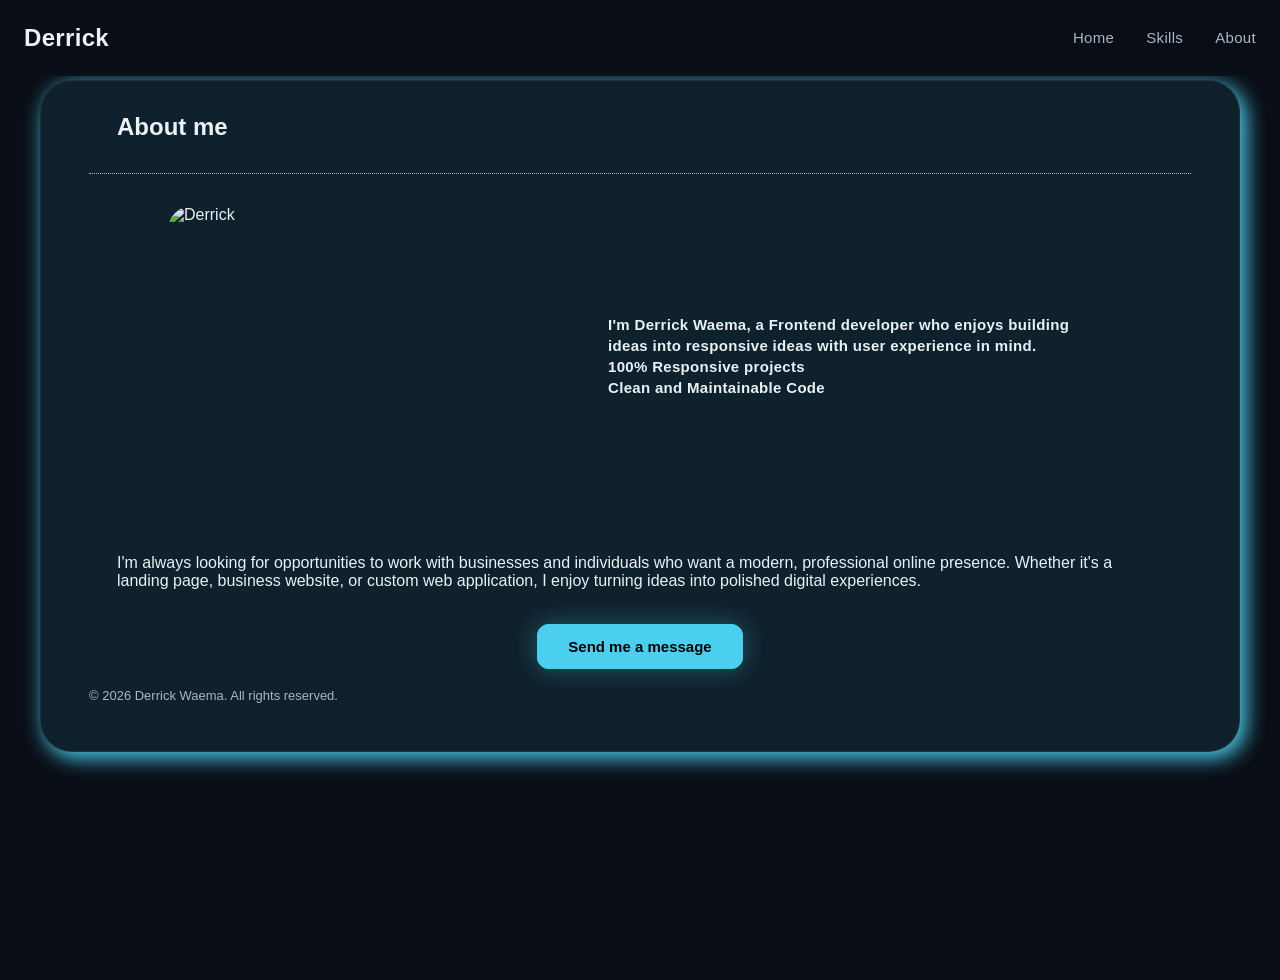
==== about.html @ 58d6bf2c "Add files via upload" ====
<!DOCTYPE html>
<html lang="en">
<head>
  <meta charset="UTF-8">
  <meta name="viewport" content="width=device-width, initial-scale=1.0">
  
  <title>Document</title>
  <link rel="stylesheet" href="about.css">
</head>
<body>
  <video autoplay loop muted plays-inline class="back-video">
    <source src="gradient2.mp4">
  </video>
     <header>
    <nav>
      <div class="logo"><h4>Derrick</h4></div>
      <ul class="nav-links">
        <li><a href="index.html">Home</a></li>
        <li><a href="skills.html">Skills</a></li>
        <li><a href="about.html">About</a></li>
       
      </ul>
    </nav>
  </header>
  <section class="main-section">

    <div class="about-me">
    <h2>About me</h2>
  </div>
  <div class="hero-section">
    
    <div class="hero-image">
      <img src="about-photo.png" alt="Derrick">
    </div>
    <div class="hero-text">
      <p>I'm Derrick Waema, a Frontend developer who enjoys building ideas into responsive ideas with user experience in mind.</p>
      <p>100% Responsive projects</p>
      <p>Clean and Maintainable Code</p>
    </div>
  </div>
    <div class="clients-section">
      <p>
      I'm always looking for opportunities to work with businesses and individuals who want a modern, professional online presence. Whether it's a landing page, business website, or custom web application, I enjoy turning ideas into polished digital experiences.
    </p>
    </div>
    
    <div class="send-message-button">
  <a href="https://wa.me/254796646674?text=Hello%20Derrick,%20I%20found%20your%20portfolio%20and%20would%20like%20to%20discuss%20a%20project." target="_blank">
    Send me a message
  </a>
</div>
      
   
  </div>
   <footer class="footer">
    <p>&copy; 2026 Derrick Waema. All rights reserved.</p>
  </footer>
  </section>
</body>
</html>
---- about.css ----
*{
  margin: 0;
  padding: 0;
  box-sizing: border-box;
  font-family: Arial, Helvetica, sans-serif;
}
:root{
  --cyan: #4acfee;
  --mint: #53f8c9;
  --violet: #6070fd;
  --ink: #0a0e16;
  --panel: #4ad0ee1a;
  --text: #eaf2f6;
  --text-dim: #a9b7c4;
  --font-display: "Space Grotesk", "Arial", sans-serif;
  --font-body: "Inter", "Helvetica", sans-serif;
}
html{
  scroll-behavior: smooth;
}
body{
  position: relative;
  height: 100vh;
  width: 100%;
  background-color: var(--ink);
  font-family: var(--font-body);
  color: var(--text);
}
.back-video{
  position: fixed;
  right: 0;
  bottom: 0;
  z-index: -1;
}
.main-section{
  width: min(100%, 1200px);
  margin: 24px auto;
  margin-top: 80px;
  padding: 0 clamp(1.25rem, 4vw, 3rem) 3rem;
  background-color: var(--panel);
  backdrop-filter: blur(16px);
  border: 1px solid #ffffff14;
  border-radius: 32px;
  box-shadow: 5px 5px 20px 1px #4acfee;
}
header{
  position: fixed;
  top: 0;
  z-index: 1000;
  width: 100%;
  background: rgba(10,14,22,.75);
  backdrop-filter: blur(16px);
}
nav{
  display: flex;
  justify-content: space-between;
  align-items: center;
  padding: 24px ;

}
.logo h4{
  color: var(--text);
  font-family: var(--font-display);
  font-size: 24px;
  font-weight: 700;
  letter-spacing: 0.02rem;
}
.nav-links {
  display: flex;
  list-style: none;
  gap: 32px;

}
.nav-links a{
  position: relative;
  color: var(--text-dim);
  text-decoration: none;
  font-size: 15px;
  font-weight: 500;
  letter-spacing: 0.02rem;
  transition: 0.3s;
  transition: color 0.35s ease;
}
.nav-links a::after{
  content: "";
  position: absolute;
  left: 0;
  width: 0;
  bottom: -6px;
  height: 1px;
  background: var(--cyan);
  transition: width 0.25s ease;
}
.nav-links a:hover{
  color:var(--text);
}
.nav-links a:hover::after{
  width: 100%;
}
.about-me{
  font-display: block;
  margin: 0;
  padding: 2rem 1.75rem 2rem;
  border-bottom: 1px solid var(--text-dim);
  border-style: dotted;
  border-right: 0;
  border-top: 0;
  border-left: 0;  
}
.hero-section{
  display: flex;
  align-items: stretch;
  max-width: 1000px;
  margin: 0 auto;
  padding: 2rem 1.75rem 3rem;
  gap: 2rem;
}
.hero-image{
  flex: 0 0 380px;
  
  isolation: isolate;
  display: block;
  border-radius: 24px;
}
.hero-image img{
   width: 100%;
  height: 300px;        
  object-fit: cover;
  border-radius: 24px;
  display: block;
}
.hero-text{

  flex: 1;
  display: flex;
  flex-direction: column;
  justify-content: center;

}
.hero-text p{
  font-size: 15px;
  font-weight: 600;
  letter-spacing: 0.02rem;
  padding: 0 1.75rem 0;
  line-height: 1.4;
  color: var(--text);
}
.clients-section{
  display: flex;
  margin: 0 auto;
  padding: 0 1.75rem 3rem;
}
.send-message-button{
  margin: 0 auto;
  display: block;
  padding: 0 1.75rem 2rem;
  text-align: center;
}
.send-message-button a{
  padding: 13px 30px;
  border-radius: 12px;
  font-size: 15px;
  text-decoration: none;
  font-weight: 600;
  border: 1px solid var(--cyan);
  box-shadow: 0 0 24px #4acfee55;
  color: black;
  background: var(--cyan);
  cursor: pointer;
  transition: 0.2s ease;
}
.send-message-button a:hover{
  background: transparent;
  color: var(--cyan);
  box-shadow: none;
  transform: translateY(-4px);

}
















.footer p{
  font-size: 13px;
  color: var(--text-dim);
}
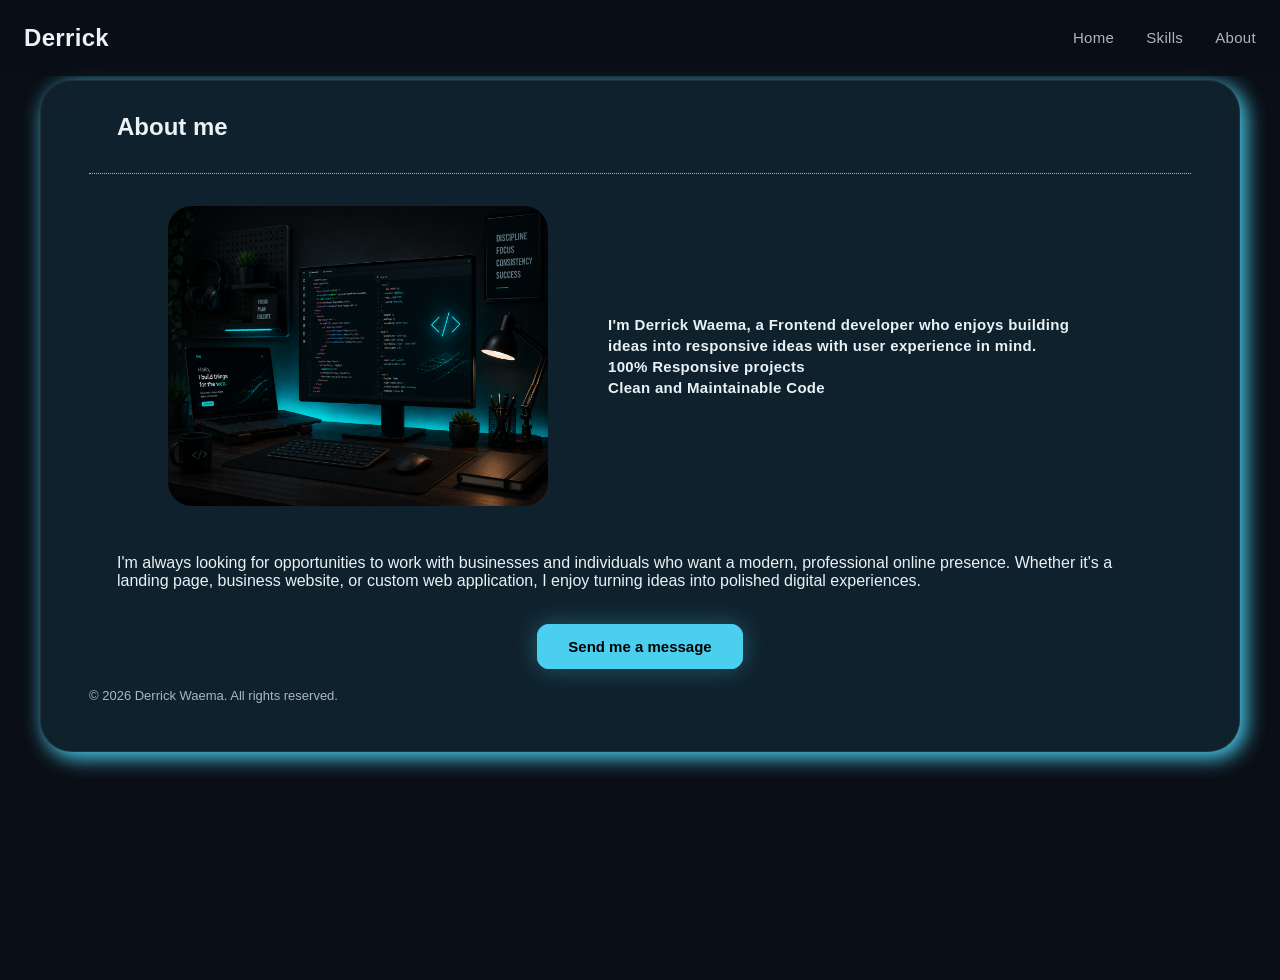
==== commit 1bf7226d: "this is the first save" ====
--- a/about.html
+++ b/about.html
@@ -1,60 +1,60 @@
-<!DOCTYPE html>
-<html lang="en">
-<head>
-  <meta charset="UTF-8">
-  <meta name="viewport" content="width=device-width, initial-scale=1.0">
-  
-  <title>Document</title>
-  <link rel="stylesheet" href="about.css">
-</head>
-<body>
-  <video autoplay loop muted plays-inline class="back-video">
-    <source src="gradient2.mp4">
-  </video>
-     <header>
-    <nav>
-      <div class="logo"><h4>Derrick</h4></div>
-      <ul class="nav-links">
-        <li><a href="index.html">Home</a></li>
-        <li><a href="skills.html">Skills</a></li>
-        <li><a href="about.html">About</a></li>
-       
-      </ul>
-    </nav>
-  </header>
-  <section class="main-section">
-
-    <div class="about-me">
-    <h2>About me</h2>
-  </div>
-  <div class="hero-section">
-    
-    <div class="hero-image">
-      <img src="about-photo.png" alt="Derrick">
-    </div>
-    <div class="hero-text">
-      <p>I'm Derrick Waema, a Frontend developer who enjoys building ideas into responsive ideas with user experience in mind.</p>
-      <p>100% Responsive projects</p>
-      <p>Clean and Maintainable Code</p>
-    </div>
-  </div>
-    <div class="clients-section">
-      <p>
-      I'm always looking for opportunities to work with businesses and individuals who want a modern, professional online presence. Whether it's a landing page, business website, or custom web application, I enjoy turning ideas into polished digital experiences.
-    </p>
-    </div>
-    
-    <div class="send-message-button">
-  <a href="https://wa.me/254796646674?text=Hello%20Derrick,%20I%20found%20your%20portfolio%20and%20would%20like%20to%20discuss%20a%20project." target="_blank">
-    Send me a message
-  </a>
-</div>
-      
-   
-  </div>
-   <footer class="footer">
-    <p>&copy; 2026 Derrick Waema. All rights reserved.</p>
-  </footer>
-  </section>
-</body>
+<!DOCTYPE html>
+<html lang="en">
+<head>
+  <meta charset="UTF-8">
+  <meta name="viewport" content="width=device-width, initial-scale=1.0">
+  
+  <title>Document</title>
+  <link rel="stylesheet" href="about.css">
+</head>
+<body>
+  <video autoplay loop muted plays-inline class="back-video">
+    <source src="gradient2.mp4">
+  </video>
+     <header>
+    <nav>
+      <div class="logo"><h4>Derrick</h4></div>
+      <ul class="nav-links">
+        <li><a href="index.html">Home</a></li>
+        <li><a href="skills.html">Skills</a></li>
+        <li><a href="about.html">About</a></li>
+       
+      </ul>
+    </nav>
+  </header>
+  <section class="main-section">
+
+    <div class="about-me">
+    <h2>About me</h2>
+  </div>
+  <div class="hero-section">
+    
+    <div class="hero-image">
+      <img src="about-photo.png" alt="Derrick">
+    </div>
+    <div class="hero-text">
+      <p>I'm Derrick Waema, a Frontend developer who enjoys building ideas into responsive ideas with user experience in mind.</p>
+      <p>100% Responsive projects</p>
+      <p>Clean and Maintainable Code</p>
+    </div>
+  </div>
+    <div class="clients-section">
+      <p>
+      I'm always looking for opportunities to work with businesses and individuals who want a modern, professional online presence. Whether it's a landing page, business website, or custom web application, I enjoy turning ideas into polished digital experiences.
+    </p>
+    </div>
+    
+    <div class="send-message-button">
+  <a href="https://wa.me/254796646674?text=Hello%20Derrick,%20I%20found%20your%20portfolio%20and%20would%20like%20to%20discuss%20a%20project." target="_blank">
+    Send me a message
+  </a>
+</div>
+      
+   
+  </div>
+   <footer class="footer">
+    <p>&copy; 2026 Derrick Waema. All rights reserved.</p>
+  </footer>
+  </section>
+</body>
 </html>
--- a/about.css
+++ b/about.css
@@ -1,201 +1,201 @@
-*{
-  margin: 0;
-  padding: 0;
-  box-sizing: border-box;
-  font-family: Arial, Helvetica, sans-serif;
-}
-:root{
-  --cyan: #4acfee;
-  --mint: #53f8c9;
-  --violet: #6070fd;
-  --ink: #0a0e16;
-  --panel: #4ad0ee1a;
-  --text: #eaf2f6;
-  --text-dim: #a9b7c4;
-  --font-display: "Space Grotesk", "Arial", sans-serif;
-  --font-body: "Inter", "Helvetica", sans-serif;
-}
-html{
-  scroll-behavior: smooth;
-}
-body{
-  position: relative;
-  height: 100vh;
-  width: 100%;
-  background-color: var(--ink);
-  font-family: var(--font-body);
-  color: var(--text);
-}
-.back-video{
-  position: fixed;
-  right: 0;
-  bottom: 0;
-  z-index: -1;
-}
-.main-section{
-  width: min(100%, 1200px);
-  margin: 24px auto;
-  margin-top: 80px;
-  padding: 0 clamp(1.25rem, 4vw, 3rem) 3rem;
-  background-color: var(--panel);
-  backdrop-filter: blur(16px);
-  border: 1px solid #ffffff14;
-  border-radius: 32px;
-  box-shadow: 5px 5px 20px 1px #4acfee;
-}
-header{
-  position: fixed;
-  top: 0;
-  z-index: 1000;
-  width: 100%;
-  background: rgba(10,14,22,.75);
-  backdrop-filter: blur(16px);
-}
-nav{
-  display: flex;
-  justify-content: space-between;
-  align-items: center;
-  padding: 24px ;
-
-}
-.logo h4{
-  color: var(--text);
-  font-family: var(--font-display);
-  font-size: 24px;
-  font-weight: 700;
-  letter-spacing: 0.02rem;
-}
-.nav-links {
-  display: flex;
-  list-style: none;
-  gap: 32px;
-
-}
-.nav-links a{
-  position: relative;
-  color: var(--text-dim);
-  text-decoration: none;
-  font-size: 15px;
-  font-weight: 500;
-  letter-spacing: 0.02rem;
-  transition: 0.3s;
-  transition: color 0.35s ease;
-}
-.nav-links a::after{
-  content: "";
-  position: absolute;
-  left: 0;
-  width: 0;
-  bottom: -6px;
-  height: 1px;
-  background: var(--cyan);
-  transition: width 0.25s ease;
-}
-.nav-links a:hover{
-  color:var(--text);
-}
-.nav-links a:hover::after{
-  width: 100%;
-}
-.about-me{
-  font-display: block;
-  margin: 0;
-  padding: 2rem 1.75rem 2rem;
-  border-bottom: 1px solid var(--text-dim);
-  border-style: dotted;
-  border-right: 0;
-  border-top: 0;
-  border-left: 0;  
-}
-.hero-section{
-  display: flex;
-  align-items: stretch;
-  max-width: 1000px;
-  margin: 0 auto;
-  padding: 2rem 1.75rem 3rem;
-  gap: 2rem;
-}
-.hero-image{
-  flex: 0 0 380px;
-  
-  isolation: isolate;
-  display: block;
-  border-radius: 24px;
-}
-.hero-image img{
-   width: 100%;
-  height: 300px;        
-  object-fit: cover;
-  border-radius: 24px;
-  display: block;
-}
-.hero-text{
-
-  flex: 1;
-  display: flex;
-  flex-direction: column;
-  justify-content: center;
-
-}
-.hero-text p{
-  font-size: 15px;
-  font-weight: 600;
-  letter-spacing: 0.02rem;
-  padding: 0 1.75rem 0;
-  line-height: 1.4;
-  color: var(--text);
-}
-.clients-section{
-  display: flex;
-  margin: 0 auto;
-  padding: 0 1.75rem 3rem;
-}
-.send-message-button{
-  margin: 0 auto;
-  display: block;
-  padding: 0 1.75rem 2rem;
-  text-align: center;
-}
-.send-message-button a{
-  padding: 13px 30px;
-  border-radius: 12px;
-  font-size: 15px;
-  text-decoration: none;
-  font-weight: 600;
-  border: 1px solid var(--cyan);
-  box-shadow: 0 0 24px #4acfee55;
-  color: black;
-  background: var(--cyan);
-  cursor: pointer;
-  transition: 0.2s ease;
-}
-.send-message-button a:hover{
-  background: transparent;
-  color: var(--cyan);
-  box-shadow: none;
-  transform: translateY(-4px);
-
-}
-
-
-
-
-
-
-
-
-
-
-
-
-
-
-
-
-.footer p{
-  font-size: 13px;
-  color: var(--text-dim);
-}
-
-
-
+*{
+  margin: 0;
+  padding: 0;
+  box-sizing: border-box;
+  font-family: Arial, Helvetica, sans-serif;
+}
+:root{
+  --cyan: #4acfee;
+  --mint: #53f8c9;
+  --violet: #6070fd;
+  --ink: #0a0e16;
+  --panel: #4ad0ee1a;
+  --text: #eaf2f6;
+  --text-dim: #a9b7c4;
+  --font-display: "Space Grotesk", "Arial", sans-serif;
+  --font-body: "Inter", "Helvetica", sans-serif;
+}
+html{
+  scroll-behavior: smooth;
+}
+body{
+  position: relative;
+  height: 100vh;
+  width: 100%;
+  background-color: var(--ink);
+  font-family: var(--font-body);
+  color: var(--text);
+}
+.back-video{
+  position: fixed;
+  right: 0;
+  bottom: 0;
+  z-index: -1;
+}
+.main-section{
+  width: min(100%, 1200px);
+  margin: 24px auto;
+  margin-top: 80px;
+  padding: 0 clamp(1.25rem, 4vw, 3rem) 3rem;
+  background-color: var(--panel);
+  backdrop-filter: blur(16px);
+  border: 1px solid #ffffff14;
+  border-radius: 32px;
+  box-shadow: 5px 5px 20px 1px #4acfee;
+}
+header{
+  position: fixed;
+  top: 0;
+  z-index: 1000;
+  width: 100%;
+  background: rgba(10,14,22,.75);
+  backdrop-filter: blur(16px);
+}
+nav{
+  display: flex;
+  justify-content: space-between;
+  align-items: center;
+  padding: 24px ;
+
+}
+.logo h4{
+  color: var(--text);
+  font-family: var(--font-display);
+  font-size: 24px;
+  font-weight: 700;
+  letter-spacing: 0.02rem;
+}
+.nav-links {
+  display: flex;
+  list-style: none;
+  gap: 32px;
+
+}
+.nav-links a{
+  position: relative;
+  color: var(--text-dim);
+  text-decoration: none;
+  font-size: 15px;
+  font-weight: 500;
+  letter-spacing: 0.02rem;
+  transition: 0.3s;
+  transition: color 0.35s ease;
+}
+.nav-links a::after{
+  content: "";
+  position: absolute;
+  left: 0;
+  width: 0;
+  bottom: -6px;
+  height: 1px;
+  background: var(--cyan);
+  transition: width 0.25s ease;
+}
+.nav-links a:hover{
+  color:var(--text);
+}
+.nav-links a:hover::after{
+  width: 100%;
+}
+.about-me{
+  font-display: block;
+  margin: 0;
+  padding: 2rem 1.75rem 2rem;
+  border-bottom: 1px solid var(--text-dim);
+  border-style: dotted;
+  border-right: 0;
+  border-top: 0;
+  border-left: 0;  
+}
+.hero-section{
+  display: flex;
+  align-items: stretch;
+  max-width: 1000px;
+  margin: 0 auto;
+  padding: 2rem 1.75rem 3rem;
+  gap: 2rem;
+}
+.hero-image{
+  flex: 0 0 380px;
+  
+  isolation: isolate;
+  display: block;
+  border-radius: 24px;
+}
+.hero-image img{
+   width: 100%;
+  height: 300px;        
+  object-fit: cover;
+  border-radius: 24px;
+  display: block;
+}
+.hero-text{
+
+  flex: 1;
+  display: flex;
+  flex-direction: column;
+  justify-content: center;
+
+}
+.hero-text p{
+  font-size: 15px;
+  font-weight: 600;
+  letter-spacing: 0.02rem;
+  padding: 0 1.75rem 0;
+  line-height: 1.4;
+  color: var(--text);
+}
+.clients-section{
+  display: flex;
+  margin: 0 auto;
+  padding: 0 1.75rem 3rem;
+}
+.send-message-button{
+  margin: 0 auto;
+  display: block;
+  padding: 0 1.75rem 2rem;
+  text-align: center;
+}
+.send-message-button a{
+  padding: 13px 30px;
+  border-radius: 12px;
+  font-size: 15px;
+  text-decoration: none;
+  font-weight: 600;
+  border: 1px solid var(--cyan);
+  box-shadow: 0 0 24px #4acfee55;
+  color: black;
+  background: var(--cyan);
+  cursor: pointer;
+  transition: 0.2s ease;
+}
+.send-message-button a:hover{
+  background: transparent;
+  color: var(--cyan);
+  box-shadow: none;
+  transform: translateY(-4px);
+
+}
+
+
+
+
+
+
+
+
+
+
+
+
+
+
+
+
+.footer p{
+  font-size: 13px;
+  color: var(--text-dim);
+}
+
+
+
